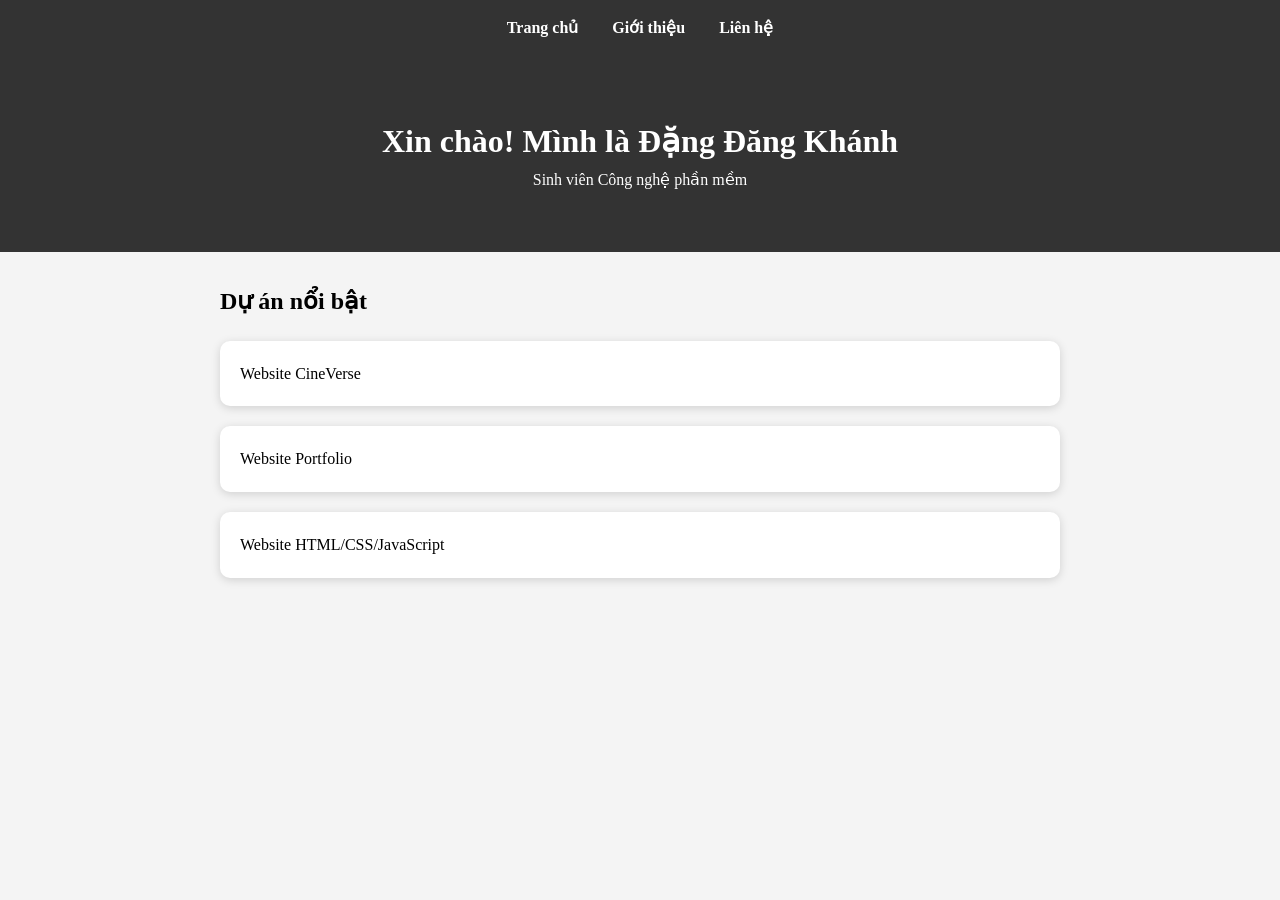
==== index.html @ 5523b945 "Add files via upload" ====
<!DOCTYPE html>
<html lang="vi">
<head>
    <meta charset="UTF-8">
    <meta name="viewport" content="width=device-width, initial-scale=1.0">
    <title>Đặng Đăng Khánh - Portfolio</title>
    <link rel="stylesheet" href="css/style.css">
</head>
<body>

<nav>
    <a href="index.html">Trang chủ</a>
    <a href="about.html">Giới thiệu</a>
    <a href="contact.html">Liên hệ</a>
</nav>

<header>
    <h1>Xin chào! Mình là Đặng Đăng Khánh</h1>
    <p>Sinh viên Công nghệ phần mềm</p>
</header>

<section>
    <h2>Dự án nổi bật</h2>

    <div class="project">
        Website CineVerse
    </div>

    <div class="project">
        Website Portfolio
    </div>

    <div class="project">
        Website HTML/CSS/JavaScript
    </div>

</section>

<script src="js/script.js"></script>

</body>
</html>
---- css/style.css ----
*{
margin:0;
padding:0;
box-sizing:border-box;
}

body{
font-family:Segoe UI;
background:#f4f4f4;
line-height:1.6;
}

nav{
background:#333;
padding:15px;
text-align:center;
}

nav a{
color:white;
text-decoration:none;
margin:15px;
font-weight:bold;
}

header{
background:#333;
color:white;
padding:60px;
text-align:center;
}

section{
max-width:900px;
margin:auto;
padding:30px;
}

.project{
background:white;
padding:20px;
margin-top:20px;
border-radius:10px;
box-shadow:0 2px 10px rgba(0,0,0,.15);
}

img{
display:block;
margin:20px auto;
border-radius:50%;
width:220px;
}
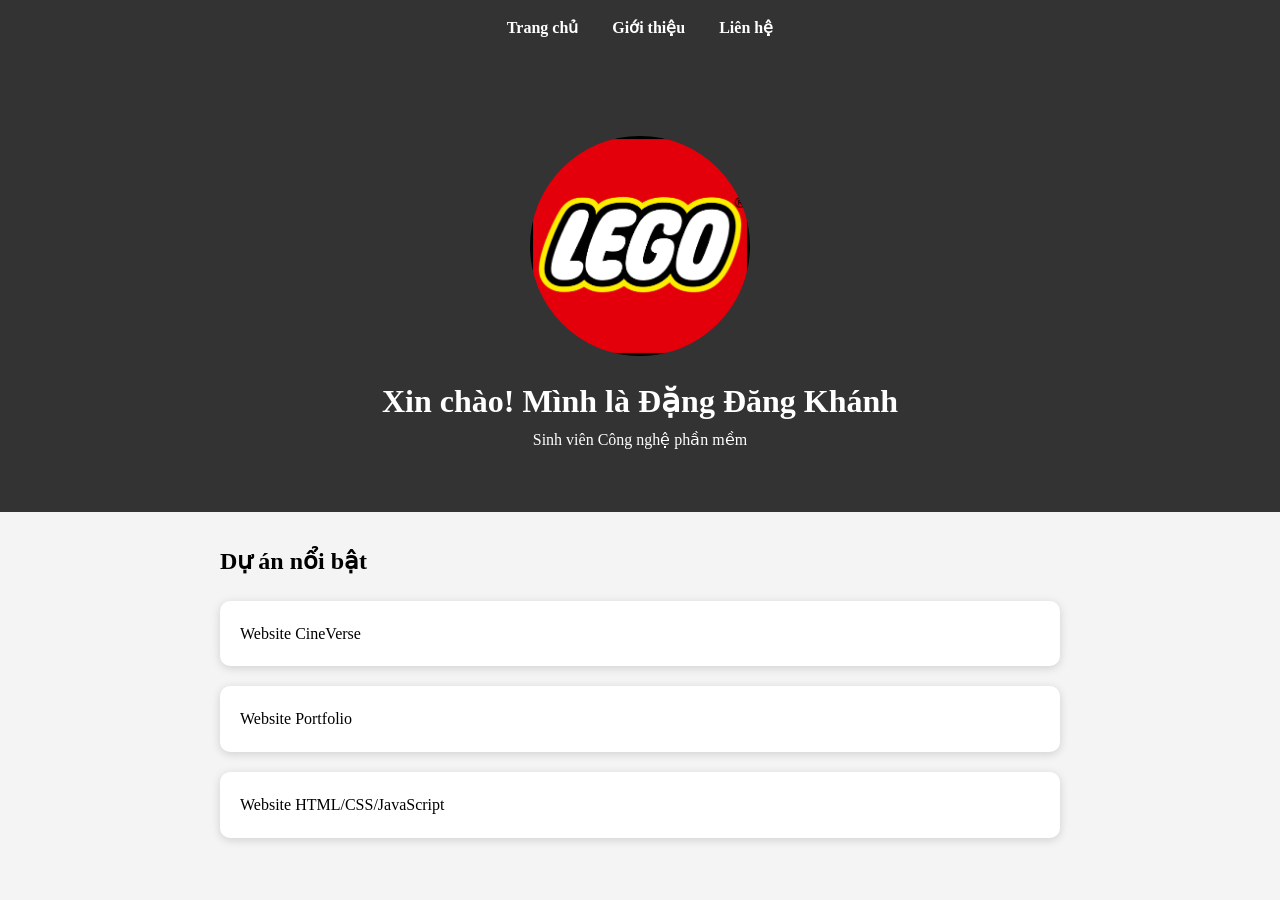
==== commit 6e62844f: "Update index.html" ====
--- a/index.html
+++ b/index.html
@@ -15,6 +15,7 @@
 </nav>
 
 <header>
+    <img src="images/logo.png" alt="Logo" width="80">
     <h1>Xin chào! Mình là Đặng Đăng Khánh</h1>
     <p>Sinh viên Công nghệ phần mềm</p>
 </header>
@@ -39,4 +40,4 @@
 <script src="js/script.js"></script>
 
 </body>
-</html>+</html>
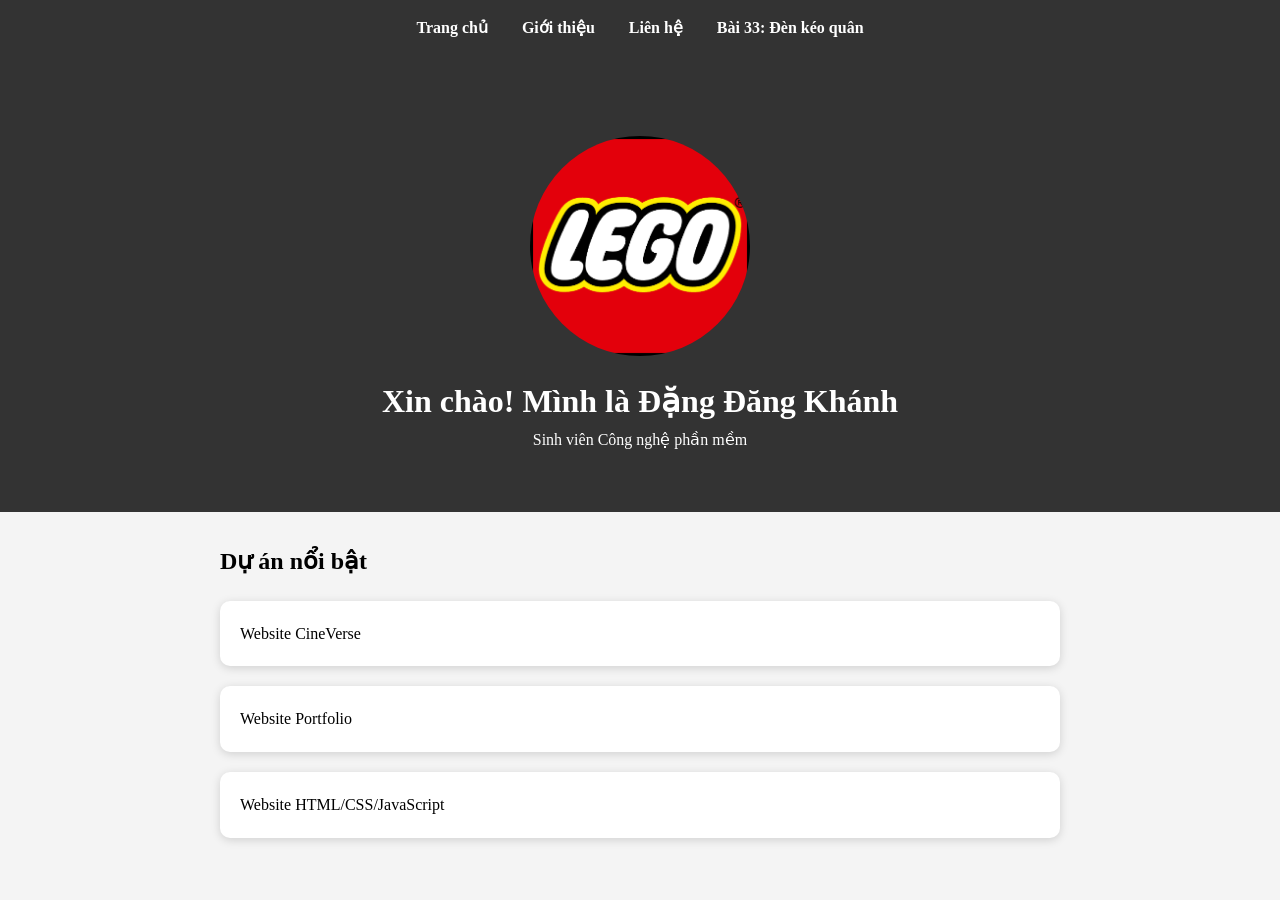
==== commit 61a9110e: "Update index.html" ====
--- a/index.html
+++ b/index.html
@@ -12,6 +12,7 @@
     <a href="index.html">Trang chủ</a>
     <a href="about.html">Giới thiệu</a>
     <a href="contact.html">Liên hệ</a>
+    <a href="denkeoquan.html">Bài 33: Đèn kéo quân</a>
 </nav>
 
 <header>
